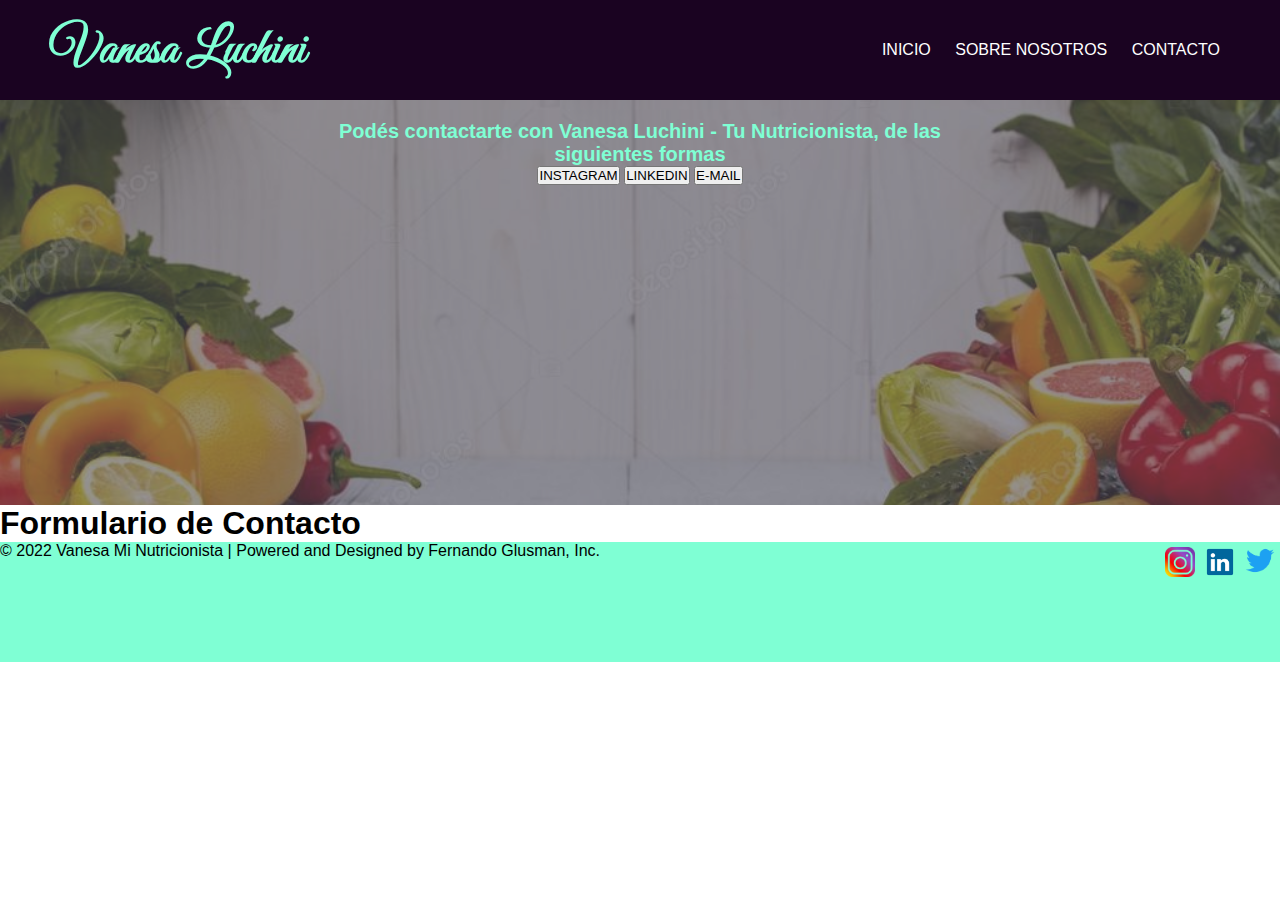
==== paginas/contacto.html @ 4cfdc583 "con mixings map y extends aplicados" ====
<!DOCTYPE html>
<html lang="es">
<head>
    <meta charset="UTF-8">
    <meta http-equiv="X-UA-Compatible" content="IE=edge">
    <meta name="viewport" content="width=device-width, initial-scale=1.0">
    <!--linkeo bootstrap-->
    <link href="https://cdn.jsdelivr.net/npm/bootstrap@5.1.3/dist/css/bootstrap.min.css" rel="stylesheet" integrity="sha384-1BmE4kWBq78iYhFldvKuhfTAU6auU8tT94WrHftjDbrCEXSU1oBoqyl2QvZ6jIW3" crossorigin="anonymous">
    <!--linkeo css-->
    <link rel="stylesheet" href="../estilos/buttons.css">
    <link rel="stylesheet" href="../estilos/contacto.css">
   
    <link rel="preconnect" href="https://fonts.googleapis.com">
    <link rel="preconnect" href="https://fonts.gstatic.com" crossorigin>
    <link href="https://fonts.googleapis.com/css2?family=Great+Vibes&display=swap" rel="stylesheet">
    <title>Contacto</title>
</head>
    <body>
        <header>
    
            <h2 class="logo">Vanesa Luchini</h2>
            <input type="checkbox" id="check">
            <label for="check" class="mostrar-menu">
                &#8801
            </label>
        
        <nav class="menu">
            <a href="../paginas/botonneon.html">INICIO</a>
            <a href="#">SOBRE NOSOTROS</a>
            <a href="./contacto.html">CONTACTO</a>
            <label for="check" class="esconder-menu">
                &#215
            </label>
        </nav>
    </header>
    <section class="perdida--peso">
    <main class="perdida--peso1">
    
        <div>
            <h3>Podés contactarte con Vanesa Luchini - Tu Nutricionista, de las siguientes formas</h3>
    
        </div>
    
   <section>

<button class="btn">INSTAGRAM</button>
<button class="btn">LINKEDIN</button>
<button class="btn">E-MAIL</button>


   </section>
    
    </main>
    
    </section>
    
    
    <section class="perdida--peso3">
        <div>
    <h1>
        Formulario de Contacto
    </h1>
    
    
    
    </section>
    
    <footer class="piedepagina">
        <div class="box1">
    <p>© 2022 Vanesa Mi Nutricionista | Powered and Designed by Fernando Glusman, Inc.</p>
        </div>
    
    
        <div class="box2">
    <div class="redessociales1"><a href="#"><img src="../imagenes/instagram.png" alt=""></a></div>
    <div class="redessociales2"><a href="#"></a><img src="../imagenes/linkedin.png" alt=""></div>
    <div class="redessociales3"><a href="#"></a><img src="../imagenes/twitter.png" alt=""></div>
        </div>
    
    </footer>
    
    </body>
    
</html>
---- estilos/contacto.css ----
* {
    margin: 0;
    padding: 0;
    font-family: Verdana, Geneva, Tahoma, sans-serif;

}


/* header */

header {
    height: 100px;
    background: rgb(26, 3, 33);
    padding: 0 50px;
    color: rgb(255, 255, 255);
    display: flex;
    justify-content: space-between;
    align-items: center;
    position: relative;
}

.logo {
    color: rgb(127, 255, 212);
    font-family: 'Great Vibes', cursive;
    font-size: 50px;

}

.menu a{
    color: white;
    text-decoration: none;
    padding: 0 10px;
    transition: 0.4s;
}

.mostrar-menu, .esconder-menu {
    font-size: 30px;
    cursor: pointer;
    display: none;
    transition: 0.4s;
}

.mostrar-menu {
    order: 1;
}

.menu a:hover,
.mostrar-menu:hover ,
.esconder-menu:hover {
    background: rgb(150, 150, 150);
    box-shadow: 10px 10px 50px 10px violet;
}

#check {
    display: none;

}

/*banner*/

#banner {
    padding: 0 50px;
    background-image: url(../imagenes/fondofrutas2.jpg);
    height: 45vh;
    background-size: cover;
    background-position: center;
}
#banner::before {
    content: '';
    background: rgb(77, 77, 92, 0.6);
    position: absolute;
    width: 100%;
    height: 45vh;
    left: 0;

}

.contenido-banner h3{
font-size: 30px;
font-weight: 400;
padding: 10px 0px;

}

.contenido-banner p {
    font-size: 20px;
    padding-left: 70px;
}

.contenido-banner h3 span {
    font-weight: 600;
}
.contenido-banner {
    position: relative;
    color: rgb(127, 255, 212);
    height: 100%;
    display: flex;
    flex-direction: column;
    justify-content: center;
}

.boton-ingresar {
    text-decoration: none;
    color: rgb(127, 255, 212);
    border: 1px solid white;
    padding: 20px 40px;
    align-self: baseline;
    padding-left:140px;
    padding-right: 140px;

}

.boton-ingresar:hover {
    background: rgb(26, 3, 33);
    transition: all 2.8s ;
    color: white;
    border-radius: 24px;
    box-shadow: 10px 10px 50px 10px violet;
}
.enti h2{
   background:  rgb(127, 255, 212);
   height: 100px;
   font-family: 'Great Vibes', cursive;
   color:  rgb(26, 3, 33);
   font-size: 50px;
   display: flex;
   flex-direction: column;
   justify-content: center;
   padding-left: 450px;
}


.menu-opciones li a{
text-decoration: none;
}



.menu-opciones {
    margin: 20px;
}

.principal1 {
    height: 100px;
    background-image: url(../imagenes/frutas3.jpg);
    background-repeat: no-repeat;
    background-position: center;
    background-size: cover;
    display: flex;
    flex-direction: column;
    text-align: center;
    padding-top: 100px;
    color: black
    
}

.principal1::before {
    content: '';
    background: rgb(77, 77, 92, 0.6);
    position: absolute;
    width: 100%;
    height: 100px;
    left: 0;
}



.principal1 div {
    text-align: center;  
}

.principal1--frase2 {

    font-size: 30px;
}

.perdida--peso {
    background-image: url(../imagenes/frutas3.jpg);
    height: 45vh;
    background-size: cover;
    background-repeat: no-repeat;
    background-position: center;
}

.perdida--peso::before {
    content: '';
    background: rgb(77, 77, 92, 0.6);
    position: absolute;
    width: 100%;
    height: 45vh;
    left: 0;
}

.perdida--peso1 {
    position: relative;
    display: flex;
    flex-direction: column;
    text-align: center;
    padding-top: 20px;
    padding-left: 300px;
    padding-right: 300px;
}

.perdida--peso1 h3 {
    font-size: 20px;
    color: rgb(127, 255, 212);
}

.perdida--peso1 h2 {
font-size: 50px;
color: white;
}
/*piedepagina*/

.box2 img {
    width: 30px;
}

.piedepagina {
    display: flex;
    justify-content: space-between;
    background-color:rgb(127, 255, 212) ;
    text-align: center;
    height: 120px;
}

.box2 {
    display: flex;
}

.box2 div {
margin: 5px;
}

/* responsive */

@media(max-width: 760px) {
    /*header*/
    .esconder-menu, 
    .mostrar-menu {
        display: block;
    }

    .menu {
        position: fixed;
        width: 100%;
        height: 100vh;
        background: rgb(150, 150, 150);
        right: -100%;
        top: 0;
        text-align: center;
        padding: 100px 0px;
        z-index: 100;
        transition: 0.8s;
    }

    .menu a {
        display: block;
        padding: 20px;

    }

    .esconder-menu {
        position: absolute;
        top: 40px;
        right: 40px;

    }

    #check:checked ~ .menu {
        right: 0;

    }
    .boton-ingresar {
        text-decoration: none;
        color: rgb(127, 255, 212);
        border: 1px solid white;
        padding: 10px 20px;
        align-self: baseline;
        padding-left:80px;
        padding-right: 80px;

}

.contenido-banner {
    position: relative;
    color: rgb(127, 255, 212);
    height: 50%;
    display: flex;
    flex-direction: column;
    justify-content: center;
}

.contenido-banner p {
    font-size: 20px;
    padding-left: 0px;
}

.enti h2{
    background:  rgb(127, 255, 212);
    height: 100px;
    font-family: 'Great Vibes', cursive;
    color:  rgb(26, 3, 33);
    font-size: 50px;
    display: flex;
    flex-direction: inline;
    justify-content: center;
    padding-left: 50px;
 }

 .contenido-banner h3{
    font-size: 20px;
    font-weight: 300;
    padding: 5px 0px;

 }

    .contenido-banner p {
        font-size: 15px;
        padding-left: 50px;

    }

    .perdida--peso1 {
        position: relative;
        display: flex;
        flex-direction: column;
        text-align: center;
        padding-top: 20px;
        padding-left: 50px;
        padding-right: 50px;
    }
    .perdida--peso1 h3 {
        font-size: 15px;
        color: rgb(127, 255, 212);
    }




}
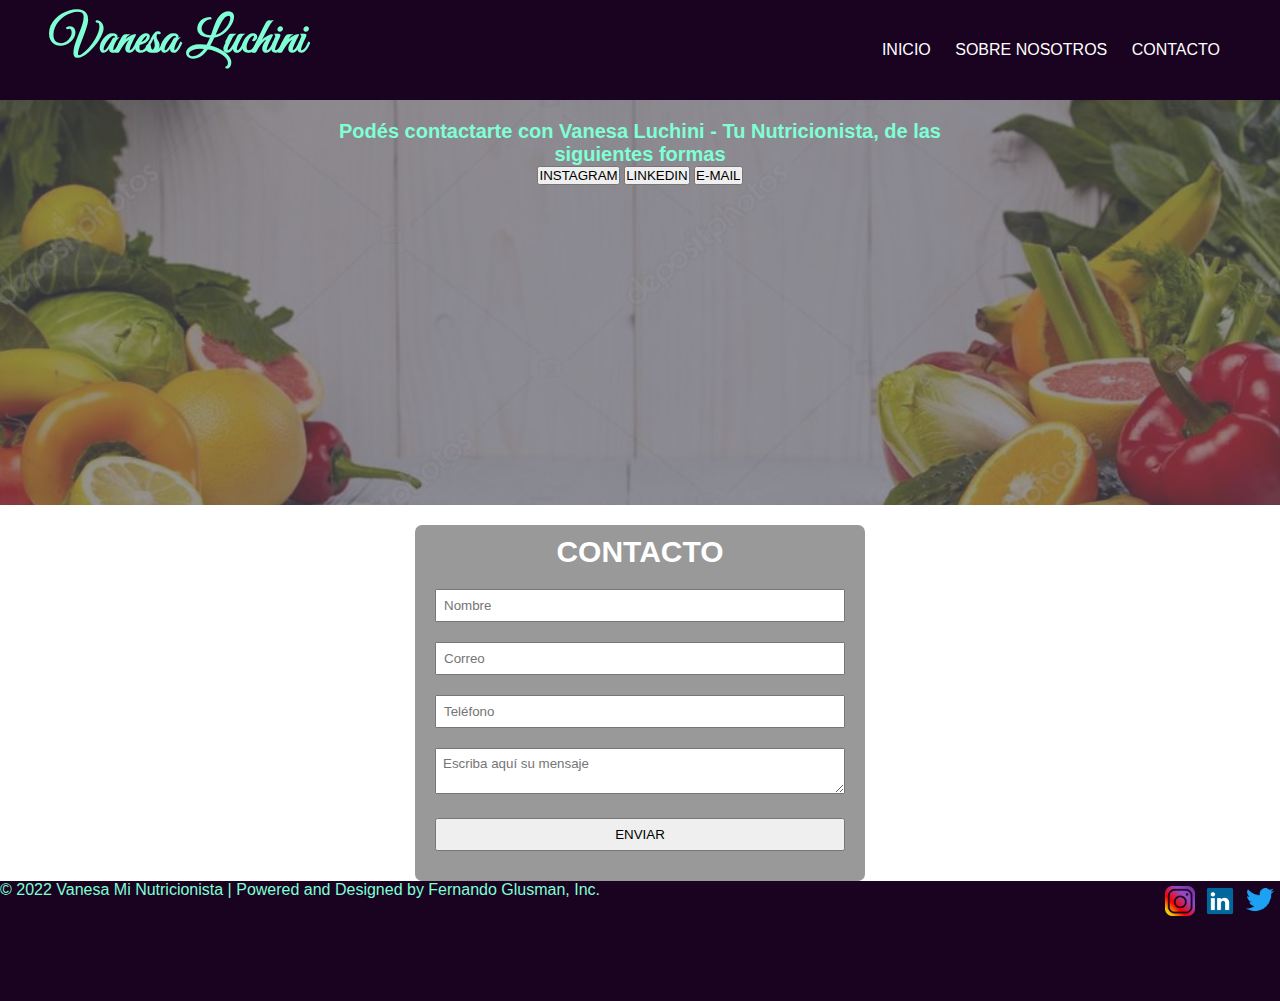
==== commit d5887a66: "proyecto final" ====
--- a/paginas/contacto.html
+++ b/paginas/contacto.html
@@ -54,16 +54,23 @@
     
     </section>
     
-    
-    <section class="perdida--peso3">
-        <div>
-    <h1>
-        Formulario de Contacto
-    </h1>
-    
-    
-    
-    </section>
+    <form action="">
+        <h2>
+            CONTACTO
+        </h2>
+        <input type="text" name="Nombre" placeholder="Nombre">
+        <input type="text" name="Correo" placeholder="Correo">
+        <input type="text" name="Teléfono" placeholder="Teléfono">
+        <textarea name="Mensaje" placeholder="Escriba aquí su mensaje"></textarea>
+        <input type="button" value="ENVIAR" id="boton">
+
+
+
+
+
+
+    </form>
+   
     
     <footer class="piedepagina">
         <div class="box1">
--- a/estilos/contacto.css
+++ b/estilos/contacto.css
@@ -338,4 +338,53 @@
 
 
 
+}
+
+form {
+    width: 450px;
+    margin: auto;
+    background: rgba(0, 0, 0, 0.4);
+    padding: 10px 20px;
+    box-sizing: border-box;
+    margin-top: 20px;
+    border-radius: 7px;
+
+}
+
+h2 {
+    color: #fff;
+    text-align: center;
+    margin: 0;
+    font-size: 30px;
+    margin-bottom: 20px;
+}
+
+input, textarea {
+    width: 100%;
+    margin-bottom: 20px;
+    padding: 7px;
+    box-sizing: border-box;
+
+}
+
+/*piedepagina*/
+
+.box2 img {
+    width: 30px;
+}
+
+.piedepagina {
+    display: flex;
+    justify-content: space-between;
+    background-color:rgb(26, 3, 33) ;
+    text-align: center;
+    color: rgb(127, 255, 212);
+}
+
+.box2 {
+    display: flex;
+}
+
+.box2 div {
+margin: 5px;
 }